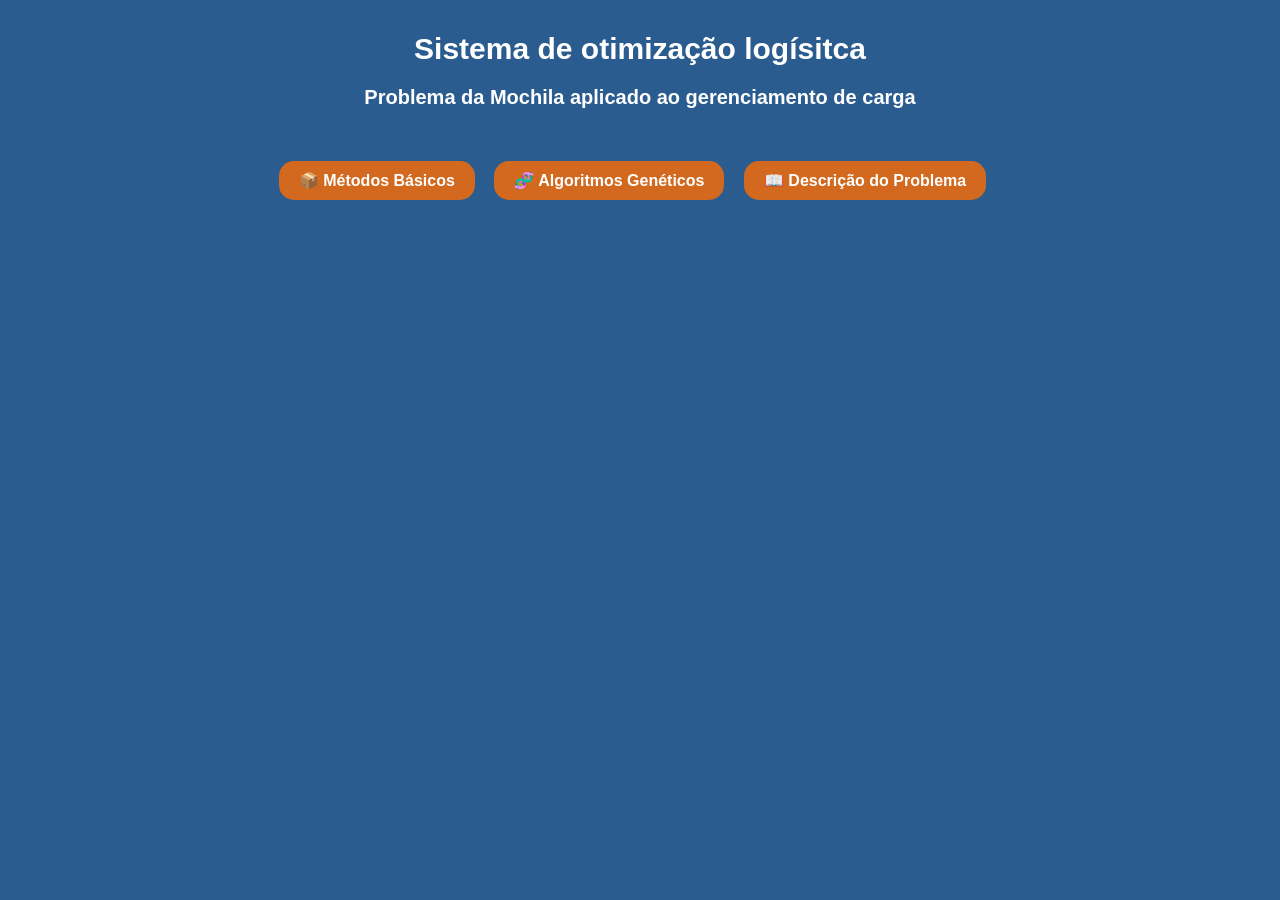
==== index.html @ 38e8b589 "Add files via upload" ====
<!DOCTYPE html>
<html lang="en">
<head>
    <meta charset="UTF-8">
    <meta name="viewport" content="width=device-width, initial-scale=1.0">
    <link rel="stylesheet" href="index.css">
    <title>Logística Inteligente - Problema da Mochila</title>
</head>
<header>
    <h1>
    Sistema de otimização logísitca
</h1>
<h2>
    Problema da Mochila aplicado ao gerenciamento de carga
</h2>
</header>
<body>
    <nav class="menu">
        <a href="basic_methods.html">
        <span class="icone">📦</span>
        Métodos Básicos
    </a>
    <a href = "#" onclick="Acesso(event)">
        <span class="icone">🧬</span>
        Algoritmos Genéticos
    </a>
    <a href="info.html">
        <span class="icone">📖</span>
        Descrição do Problema
    </a>
    </nav>

    <script>
        function Acesso(event){
            event.preventDefault();
            alert("Função Indisponível");
        }
        
    </script>
    
</body>
</html>
---- index.css ----
body{
    background-color:#2A5C8F;
    margin:0;
    font-family: 'Segoe UI', sans-serif;
    text-align: center;
    padding: 20px;
    min-height:90vh;
    display:flex;
    flex-direction: column;
    align-items: center;
    padding:2rem;
}

header{
    text-align:center;
    margin-bottom: 2rem;
}


a{
    background-color: chocolate;
    font-weight: bold;
    color: white;
    border: none;
    padding: 10px 20px;
    border-radius: 15px;
    cursor: pointer;
    margin: auto;
    text-decoration: none;
    font-size: 16px;
    display:inline-block;
    margin-right:15px;
    cursor:pointer;
}

a:hover{
    transform: translateY(-3px);
}

h1{
    color: white;
    font-size: 30px;
    font-weight: bold;
    margin: 0;
    padding: 0;
    text-align: center;
    margin-bottom: 20px;
}
h2{
    color: white;
    font-size: 20px;
    font-weight: bold;
    margin: 0;
    padding: 0;
    text-align: center;
    margin-bottom: 20px;
}

menu{
    display:flex;
    justify-content: center;
    flex-wrap:wrap;
    margin-bottom: 30px;
}


icone{
    font: size 1.3em;
    margin-right:6px;
}
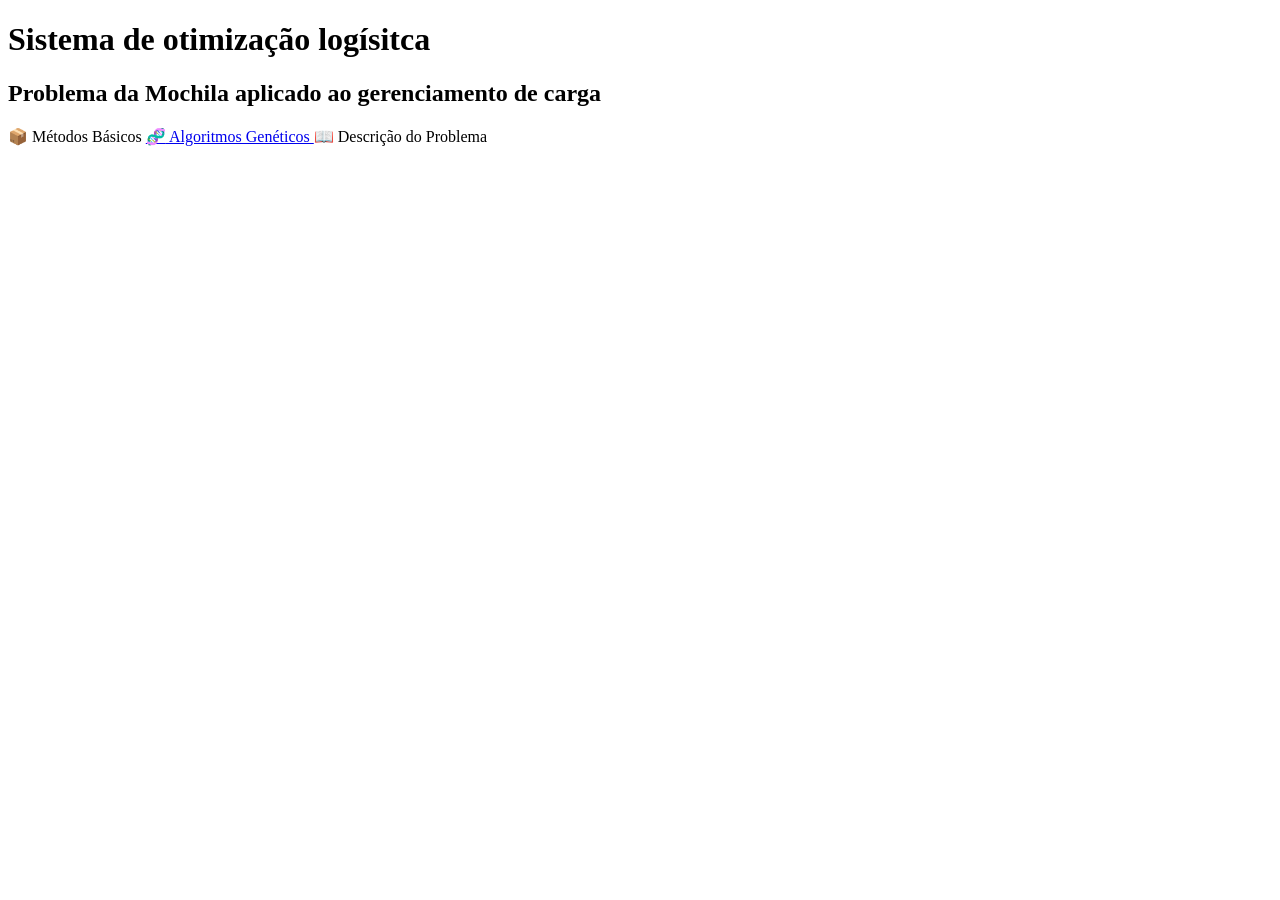
==== commit 08a25006: "Add files via upload" ====
--- a/index.html
+++ b/index.html
@@ -1,9 +1,9 @@
 <!DOCTYPE html>
-<html lang="en">
+<html lang="pt-BR" xmlns:th="http://www.thymeleaf.org">
 <head>
     <meta charset="UTF-8">
     <meta name="viewport" content="width=device-width, initial-scale=1.0">
-    <link rel="stylesheet" href="index.css">
+    <link th:href="@{/index.css}" rel="stylesheet">
     <title>Logística Inteligente - Problema da Mochila</title>
 </head>
 <header>
@@ -16,7 +16,7 @@
 </header>
 <body>
     <nav class="menu">
-        <a href="basic_methods.html">
+        <a th:href="@{/metodos}">
         <span class="icone">📦</span>
         Métodos Básicos
     </a>
@@ -24,7 +24,7 @@
         <span class="icone">🧬</span>
         Algoritmos Genéticos
     </a>
-    <a href="info.html">
+    <a th:href="@{/info}">
         <span class="icone">📖</span>
         Descrição do Problema
     </a>
